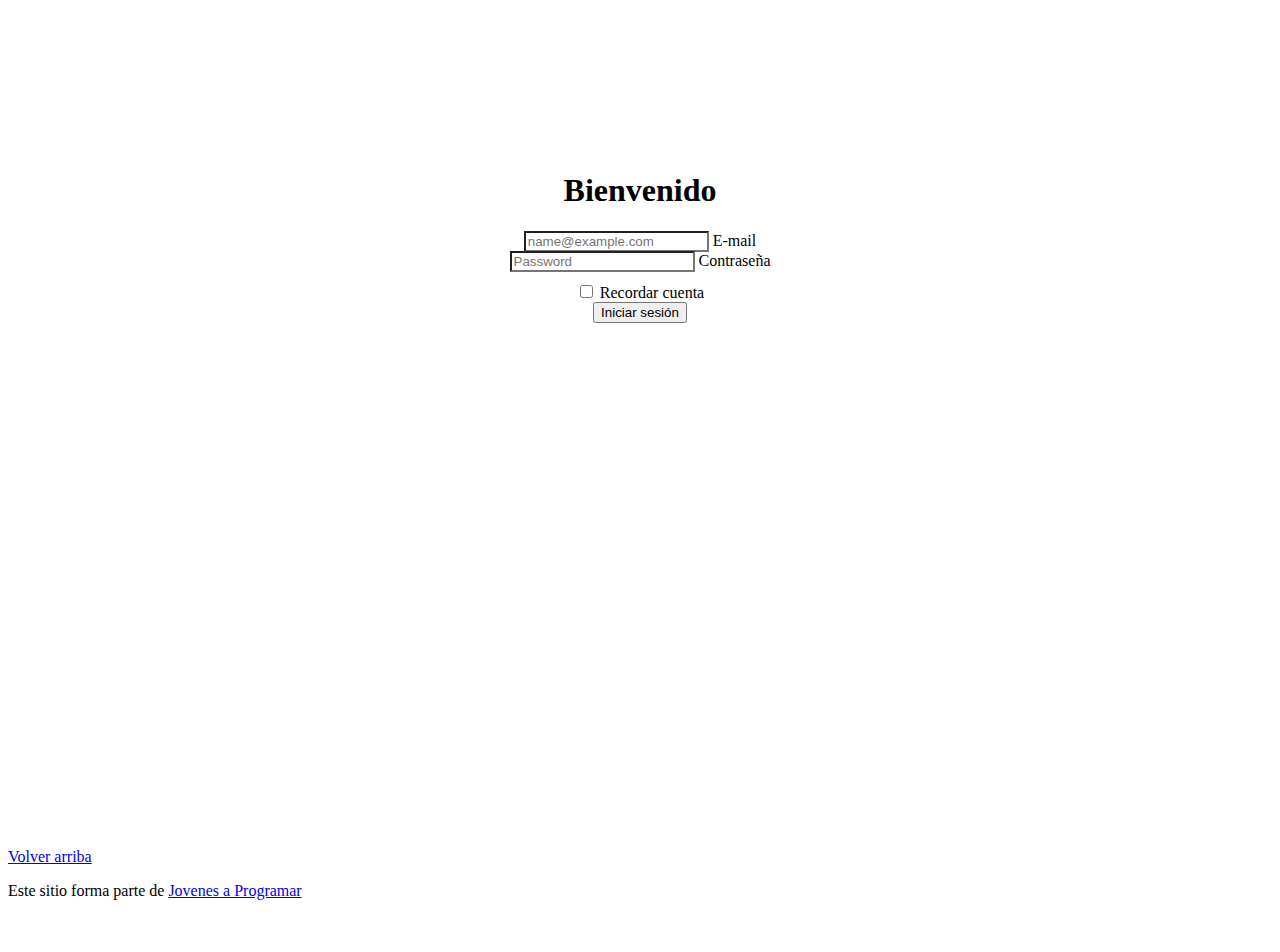
==== index.html @ 2e915098 "Merge pull request #35 from BrunoBazIvan/Emilia" ====
<!DOCTYPE html>
<html lang="es">

<head>
  <meta http-equiv="Content-Type" content="text/html; charset=UTF-8">
  <meta name="viewport" content="width=device-width, initial-scale=1, shrink-to-fit=no">
  <title>eMercado - Todo lo que busques está aquí</title>

  <link href="https://fonts.googleapis.com/css?family=Raleway:300,300i,400,400i,700,700i,900,900i" rel="stylesheet">
  <link href="css/bootstrap.min.css" rel="stylesheet">
  <link href="https://cdn.jsdelivr.net/npm/bootstrap@5.3.2/dist/css/bootstrap.min.css" rel="stylesheet" integrity="sha384-T3c6CoIi6uLrA9TneNEoa7RxnatzjcDSCmG1MXxSR1GAsXEV/Dwwykc2MPK8M2HN" crossorigin="anonymous">
  <link href="css/styles.css" rel="stylesheet">
</head>

<body>

  <!--simbolos para dark and light-->
  <svg width="10" height="10" xnlns="https://www.w3.org/2000/svg" style="display: auto">
    <symbol id="circle-half" viewBox="0 0 16 16">
        <path d="M8 15A7 7 0 1 0 8 1v14zm0 1A8 8 0 1 1 8 0a8 8 0 0 1 0 16z"/>
      </symbol>
      <symbol id="moon-stars-fill" viewBox="0 0 16 16">
        <path d="M6 .278a.768.768 0 0 1 .08.858 7.208 7.208 0 0 0-.878 3.46c0 4.021 3.278 7.277 7.318 7.277.527 0 1.04-.055 1.533-.16a.787.787 0 0 1 .81.316.733.733 0 0 1-.031.893A8.349 8.349 0 0 1 8.344 16C3.734 16 0 12.286 0 7.71 0 4.266 2.114 1.312 5.124.06A.752.752 0 0 1 6 .278z" />
        <path d="M10.794 3.148a.217.217 0 0 1 .412 0l.387 1.162c.173.518.579.924 1.097 1.097l1.162.387a.217.217 0 0 1 0 .412l-1.162.387a1.734 1.734 0 0 0-1.097 1.097l-.387 1.162a.217.217 0 0 1-.412 0l-.387-1.162A1.734 1.734 0 0 0 9.31 6.593l-1.162-.387a.217.217 0 0 1 0-.412l1.162-.387a1.734 1.734 0 0 0 1.097-1.097l.387-1.162zM13.863.099a.145.145 0 0 1 .274 0l.258.774c.115.346.386.617.732.732l.774.258a.145.145 0 0 1 0 .274l-.774.258a1.156 1.156 0 0 0-.732.732l-.258.774a.145.145 0 0 1-.274 0l-.258-.774a1.156 1.156 0 0 0-.732-.732l-.774-.258a.145.145 0 0 1 0-.274l.774-.258c.346-.115.617-.386.732-.732L13.863.1z"/>
      </symbol>
      <symbol id="sun-fill" viewBox="0 0 16 16">
        <path d="M8 12a4 4 0 1 0 0-8 4 4 0 0 0 0 8zM8 0a.5.5 0 0 1 .5.5v2a.5.5 0 0 1-1 0v-2A.5.5 0 0 1 8 0zm0 13a.5.5 0 0 1 .5.5v2a.5.5 0 0 1-1 0v-2A.5.5 0 0 1 8 13zm8-5a.5.5 0 0 1-.5.5h-2a.5.5 0 0 1 0-1h2a.5.5 0 0 1 .5.5zM3 8a.5.5 0 0 1-.5.5h-2a.5.5 0 0 1 0-1h2A.5.5 0 0 1 3 8zm10.657-5.657a.5.5 0 0 1 0 .707l-1.414 1.415a.5.5 0 1 1-.707-.708l1.414-1.414a.5.5 0 0 1 .707 0zm-9.193 9.193a.5.5 0 0 1 0 .707L3.05 13.657a.5.5 0 0 1-.707-.707l1.414-1.414a.5.5 0 0 1 .707 0zm9.193 2.121a.5.5 0 0 1-.707 0l-1.414-1.414a.5.5 0 0 1 .707-.707l1.414 1.414a.5.5 0 0 1 0 .707zM4.464 4.465a.5.5 0 0 1-.707 0L2.343 3.05a.5.5 0 1 1 .707-.707l1.414 1.414a.5.5 0 0 1 0 .708z"/>
      </symbol> 
    </svg>
    <!--Aca termina dark and ligth-->


  <nav class="navbar navbar-expand-lg navbar-dark bg-dark p-1" data-bs-theme="">
    <div class="container">
      <button class="navbar-toggler" type="button" data-bs-toggle="collapse" data-bs-target="#navbarNav"
        aria-controls="navbarNav" aria-expanded="false" aria-label="Toggle navigation">
        <span class="navbar-toggler-icon"></span>
      </button>
      <div class="collapse navbar-collapse" id="navbarNav">
        <ul class="navbar-nav w-100 justify-content-between">
          <li class="nav-item">
            <a class="nav-link active" href="index.html">Inicio</a>
          </li>
          <li class="nav-item">
            <a class="nav-link" href="categories.html">Categorías</a>
          </li>
          <li class="nav-item">
            <a class="nav-link" href="sell.html">Vender</a>
          </li>
          <li class="nav-item">
          </li>
          <div>
            <span id="userDisplay" class="navbar-text"></span>
            <button class="btn btn-link" id="profileBtn">Perfil</button>
            <button class="btn btn-link" id="logoutBtn">Cerrar sesión</button>
          </div>
        </ul>

        <!--dark y light-->
        <ul class="navbar-nav mb-2 mb-lg-0">
          <li class="nav-item py-1 py-lg-1 col-1 col-lg-auto">
            <div class="vr d-none d-lg-flex h-100 mx-lg-2 text-white"></div>
            <hr class="d-lg-none my-2 text-white-50">
          </li>
        <li class="nav-item dropdown">
            <button class="btn btn-link nav-link py-1 px-0 px-lg-2 dropdown-toggle d-flex align-items-center"
                    id="bd-theme"
                    type="button"
                    aria-expanded="false"
                    data-bs-toggle="dropdown"
                    data-bs-display="static"
                    aria-label="Toggle theme (auto)"
                    style="padding: 0.1rem 0.3rem; font-size: 10px;">
              <svg class="bi my-1 theme-icon-active" style="width: 16px; height: 16px;"><use href="#circle-half"></use></svg>
              <span class="d-lg-none ms-2" id="bd-theme-text"> </span>
            </button>
            <ul class="dropdown-menu dropdown-menu-end" aria-labelledby="bd-theme-text">
              <li>
                <button type="button" class="dropdown-item d-flex align-items-center" data-bs-theme-value="light" aria-pressed="false">
                  <svg class="bi me-2 opacity-50 theme-icon" style="width: 16px; height: 16px;"><use href="#sun-fill"></use></svg>
                  Light
                  <svg class="bi ms-auto d-none"><use href="#check2"></use></svg>
                </button>
              </li>
              <li>
                <button type="button" class="dropdown-item d-flex align-items-center" data-bs-theme-value="dark" aria-pressed="false">
                  <svg class="bi me-2 opacity-50 theme-icon" style="width: 16px; height: 16px;"><use href="#moon-stars-fill"></use></svg>
                  Dark
                  <svg class="bi ms-auto d-none"><use href="#check2"></use></svg>
                </button>
              </li>
              <li>
                <button type="button" class="dropdown-item d-flex align-items-center active" data-bs-theme-value="auto" aria-pressed="true">
                  <svg class="bi me-2 opacity-50 theme-icon" style="width: 16px; height: 16px;"><use href="#circle-half"></use></svg>
                  Auto
                  <svg class="bi ms-auto d-none"><use href="#check2"></use></svg>
                </button>
              </li>
            </ul>
          </li>
          </ul>
          <!--Aca termina dark and ligth-->

      </div>
    </div>
  </nav>
  <main>
    <div class="jumbotron text-center"></div>
    <div class="album py-5 bg-light">
      <div class="container">
        <div class="row">
          <div class="col-md-4">
            <div class="card mb-4 shadow-sm custom-card cursor-active" id="autos">
              <img class="bd-placeholder-img card-img-top" src="img/cars_index.jpg"
                alt="Imgagen representativa de la categoría 'Autos'">
              <h3 class="m-3">Autos</h3>
              <div class="card-body">
                <p class="card-text">Los mejores precios en autos 0 kilómetro, de alta y media gama.</p>
              </div>
            </div>
          </div>
          <div class="col-md-4">
            <div class="card mb-4 shadow-sm custom-card cursor-active" id="juguetes">
              <img class="bd-placeholder-img card-img-top" src="img/toys_index.jpg"
                alt="Imgagen representativa de la categoría 'Juguetes'">
              <h3 class="m-3">Juguetes</h3>
              <div class="card-body">
                <p class="card-text">Encuentra aquí los mejores precios para niños/as de cualquier edad.</p>
              </div>
            </div>
          </div>
          <div class="col-md-4">
            <div class="card mb-4 shadow-sm custom-card cursor-active" id="muebles">
              <img class="bd-placeholder-img card-img-top" src="img/furniture_index.jpg"
                alt="Imgagen representativa de la categoría 'Muebles'">
              <h3 class="m-3">Muebles</h3>
              <div class="card-body">
                <p class="card-text">Muebles antiguos, nuevos y para ser armados por uno mismo.</p>
              </div>
            </div>
          </div>
        </div>
        <div class="row">
          <a class="btn btn-light btn-lg btn-block" href="categories.html">Y mucho más!</a>
        </div>
      </div>
    </div>
  </main>
  <footer class="text-muted">
    <div class="container">
      <p class="float-end">
        <a href="#">Volver arriba</a>
      </p>
      <p>Este sitio forma parte de <a href="https://jovenesaprogramar.edu.uy/" target="_blank">Jovenes a Programar</a></p>
    </div>
  </footer>
  <script src="js/bootstrap.bundle.min.js"></script>
  <script src="js/index.js"></script>
  <script src="js/init.js"></script>
  
</body>

</html>
---- css/styles.css ----
.jumbotron,
.card-body,
.container,
.site-header {
  font-family: 'Zerdana', serif !important;
}

.jumbotron .display-4 {
  font-weight: bold;
}

nav a {
  text-decoration: none;
}

#logoutBtn, #userDisplay, #profileBtn{
  color: #cacaca;
  text-decoration: none;
}

#logoutBtn:hover {
  color: #fff;
}

#profileBtn:hover {
  color: #fff;
}

.bd-placeholder-img {
  font-size: 1.125rem;
  text-anchor: middle;
  -webkit-user-select: none;
  -moz-user-select: none;
  -ms-user-select: none;
  user-select: none;
}

@media (min-width: 768px) {
  .bd-placeholder-img-lg {
    font-size: 3.5rem;
  }
}

.jumbotron {
  height: 50vh;
  padding: 5em inherit;
  margin-bottom: 0;
  background-color: #53C0FB;
  background: url('../img/cover_back.png');
  background-size: cover;
  background-position: center;
  background-repeat: no-repeat;
  color: black;
  font-weight: bold;
}

@media (min-width: 768px) {
  .jumbotron {
    padding-top: 15rem;
    padding-bottom: 6rem;
  }
}

.jumbotron p:last-child {
  margin-bottom: 0;
}

.jumbotron-heading {
  font-weight: 300;
}

.jumbotron .container {
  max-width: 40rem;
  background-color: rgba(255, 255, 255, 0.5);
  border-radius: 10px;
  text-shadow: 1px 1px 2px grey;
}

.jumbotron .lead {
  font-size: 38px;
}

footer {
  padding-top: 3rem;
  padding-bottom: 3rem;
}

footer p {
  margin-bottom: .25rem;
}

.site-header a {
  color: white;
  transition: ease-in-out color .15s;
}

.site-header .dropdown-menu a {
  color: black;
}

.dropzone {
  border: 2px dashed #0087F7;
  border-radius: 5px;
  background: white;
}

.img-fit {
  max-height: 100%;
}

.alert {
  position: fixed;
  top: 80px;
  width: 50%;
  left: 50%;
  transform: translate(-50%, 0);
}

.lds-ring {
  display: inline-block;
  position: relative;
  width: 64px;
  height: 64px;
  top: 50%;
  left: 50%;
}

.cursor-active {
  cursor: pointer;
}

.left {
  float: left;
  padding: 4px;
  background-color: rgba(255, 255, 255, 0.5);
}

.lds-ring div {
  box-sizing: border-box;
  display: block;
  position: absolute;
  width: 51px;
  height: 51px;
  margin: 6px;
  border: 6px solid #fff;
  border-radius: 50%;
  animation: lds-ring 1.2s cubic-bezier(0.5, 0, 0.5, 1) infinite;
  border-color: #fff transparent transparent transparent;
}

.lds-ring div:nth-child(1) {
  animation-delay: -0.45s;
}

.lds-ring div:nth-child(2) {
  animation-delay: -0.3s;
}

.lds-ring div:nth-child(3) {
  animation-delay: -0.15s;
}

@keyframes lds-ring {
  0% {
    transform: rotate(0deg);
  }

  100% {
    transform: rotate(360deg);
  }
}

.signin {
  width: 100%;
  max-width: 330px;
  padding: 15px;
  margin: auto;
}

#spinner-wrapper {
  position: fixed;
  background-color: rgba(0, 0, 0, 0.5);
  width: 100%;
  height: 100%;
  top: 0;
  left: 0;
  z-index: 1021;
  display: none;
}

main {
  min-height: calc(100vh - 210px);
}

a.custom-card,
a.custom-card:hover {
  color: inherit;
  text-decoration: inherit;
}

.checked {
  color: orange;
}

html,
.text-center {
  height: 100%;
}

.center {
  text-align: center;
}

.text-center {
  display: flex;
  flex-direction: column;
  align-items: center;
  background-color: #f5f5f5;
}

.form-signin {
  width: 100%;
  max-width: 330px;
  padding: 15px;
  margin: auto;
}

.form-signin .checkbox {
  font-weight: 400;
}

.form-signin .form-floating:focus-within {
  z-index: 2;
}

.form-signin input[type="email"] {
  margin-bottom: -1px;
  border-bottom-right-radius: 0;
  border-bottom-left-radius: 0;
}

.form-signin input[type="password"] {
  margin-bottom: 10px;
  border-top-left-radius: 0;
  border-top-right-radius: 0;
}

.text-muted {
  width: 100%;

}


.product-container {
    display: flex;
    flex-wrap: wrap;
   
  }
  
  .buttons-container {
    width: 100%;
    height: 30px;
    display: flex;
    justify-content: flex-end;
    margin-top: 10px;

    .button {
      float: right;
      width:50% ;
      height: 100%;
      padding: 8px 16px;
      background-color: #32a0b8;
      color: rgb(70, 66, 66);
      border: none;
      cursor: pointer;
      margin-right: 10%;
      margin-left: 10%;
      margin-right: 10%;
    }
    
    .right-align {
      display: flex;
      justify-content: flex-end;
      margin-top: 10px;
    }}
  
    .buttons-container button {
      margin-right: 10px; /* Ajusta el valor según el espacio que desees entre los botones */
  }



#buscador {
  padding: 10px;
  width: 100%;
  border: 1px solid #ccc;
  display: flex;
  align-items: center;
  border-radius: 20px;
  margin-bottom: 20px;
  margin-right: 5px
}

.logo {
  width: 100%;
  height: 100%;
  display: flex;
  align-items: center;
  justify-content: center;
}

.logo img {
  max-width: 100%; 
  max-height: 100%; 
    
}

/* Productos comentarios */

/* Estilo general de la sección de comentarios */
#name {
  text-align: center;
  background-color: #fff; /* Fondo blanco */
  color: #000; /* Texto negro */
  padding: 20px;
  margin: 20px;
}

.info {
  display: flex;
  justify-content: center;
  align-items: center;
  color: #000; /* Texto negro */
  padding: 20px;
  margin: 20px;
  flex-direction: column;
}
img {
  width: 400px; /* Ancho de la imagen de fondo */ 
  margin-right: 20px;
  margin-top: 20px;
  border: 2px solid #000; /* Borde negro */
  box-shadow: 0 0 10px rgba(0, 0, 0, 0.5); /* Sombra */
}

#informacion{
  margin-top: 3rem;
  font-family: cursive;
  font-size: 20px;
  background-color: #f0f0f0; 
  padding: 10px; 
  border: 1px solid #ccc; 
  border-radius: 5px

}
.botonCarrito{
  display: flex;
  justify-content: center;
  align-items: center;
}

.btnCarro{
  background-color: rgba(240, 144, 1, 1);
  color: #fff; /* Texto blanco */
  padding: 10px 20px;
  border: none;
  border-radius: 5px; /* Esquinas redondeadas */
  cursor: pointer;
  font-family: Arial, sans-serif; /* Cambia la fuente según tus preferencias */
  font-size: 16px; /* Tamaño de fuente */
  text-align: center;
  text-decoration: none;
  display: inline-block;
  transition: background-color 0.3s ease;
}
.btnCarro:hover {
  background-color: rgba(200, 120, 0, 1); /* Cambia el color al pasar el mouse */
}

.titulo{
  font-family: "Times New Roman", Times, serif;
  font-size: 3rem; 
  font-weight: bold;
  color: rgba(240, 144, 1, 1);
  text-align: center;
  margin: 10px ;
}
/*comentario y estrellas*/

.containerComentario {
  background-color: #f0f0f0; 
  padding: 10px; 
  border: 1px solid #ccc; 
  border-radius: 5px; 
  width: 40%; 
  margin: 0 auto;
  font-family: cursive;
  flex: 1;
  
}

.stars {
  display: inline-block;
}
.stars label {
  font-size: 30px;
  cursor: pointer;
}
.fa-star-empty::before {
  content: "\2606"; /* Estrella vacía */
  color: rgba(107, 107, 4, 0.788);
}
.fa-star-filled::before {
  content: "\2605"; /* Estrella llena */
  color: rgba(107, 107, 4, 0.788);
}

/* Estilo para el contenedor de comentarios */
#comment-list {
  list-style-type: none; 
  padding: 0; 
  margin: 0; 
  flex: 1;
}

/* Estilo para cada comentario */
#comment-list li {
  margin-bottom: 20px; 
  border: 1px solid #ccc; 
  padding: 10px; 
  background-color: #f9f9f9; 
  font-family: cursive;
  border-radius: 5px; 
  width: 100%;
  align-items: 50%;
}

/* Estilo para el encabezado de cada comentario (nombre de usuario y fecha) */
#comment-list li p:first-child {
  font-weight: bold;
  margin: 0;
}
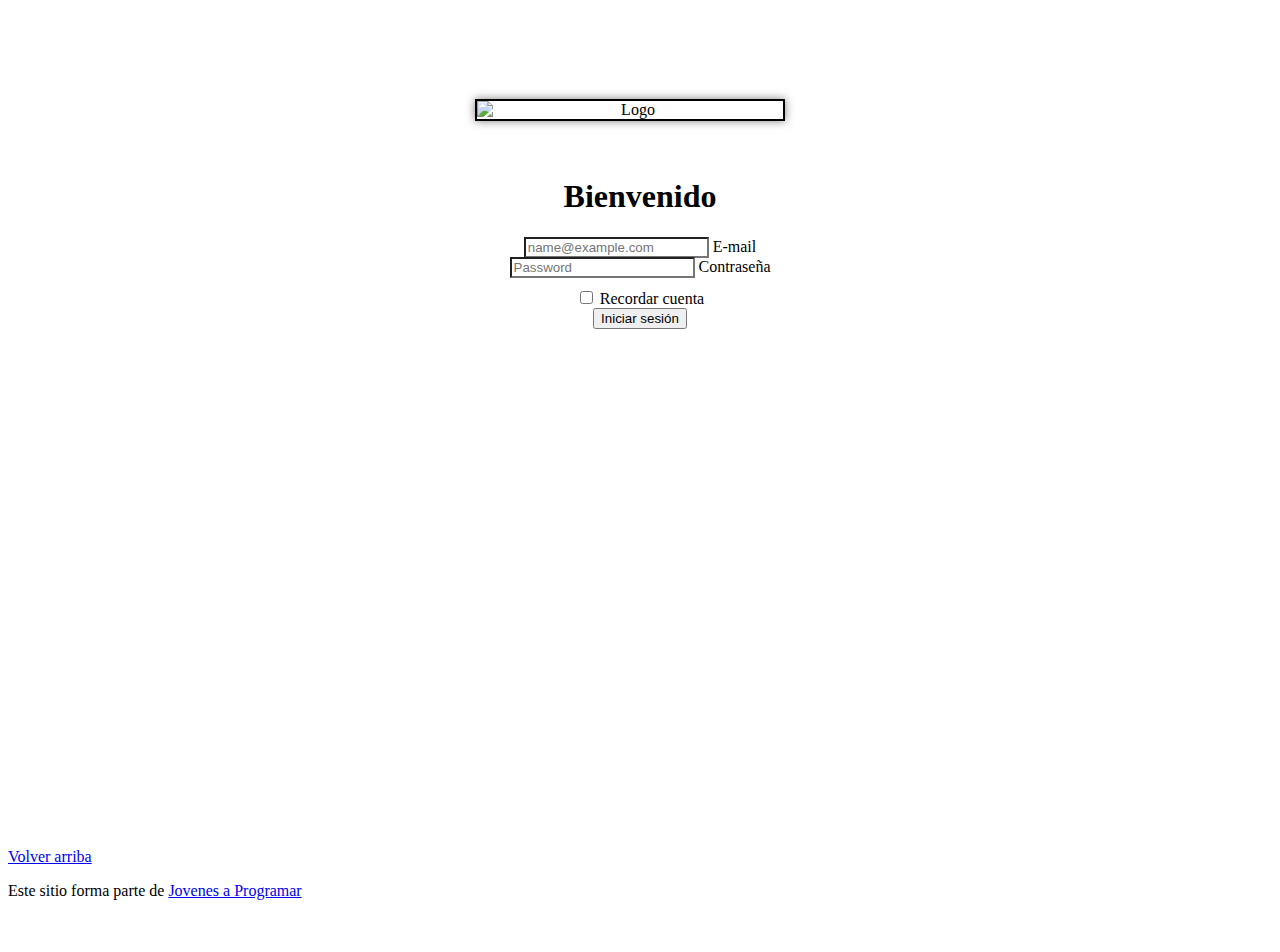
==== commit 3ba7617f: "navbar" ====
--- a/index.html
+++ b/index.html
@@ -46,15 +46,30 @@
           </li>
           <li class="nav-item">
             <a class="nav-link" href="sell.html">Vender</a>
+          </li>            
+
           </li>
           <li class="nav-item">
           </li>
+          <span id="userDisplay" class="navbar-text"></span>
           <div>
-            <span id="userDisplay" class="navbar-text"></span>
-            <button class="btn btn-link" id="profileBtn">Perfil</button>
-            <button class="btn btn-link" id="logoutBtn">Cerrar sesión</button>
+            <li class="nav-item dropdown">
+              <a class="nav-link dropdown-toggle" href="#" id="navbarDropdown" role="button" data-bs-toggle="dropdown" aria-expanded="false">
+                Menú
+              </a>
+              <ul class="dropdown-menu" aria-labelledby="navbarDropdown">
+                  <li><a class="dropdown-item" href="my-profile.html">Perfil</a></li>
+                  <li><a class="dropdown-item" href="cart.html">Mi Carrito</a></li>
+                  <hr>
+                  <li><a class="dropdown-item" href="login.html">Cerrar sesión</a></li>
+                <!-- 
+                <button class="btn btn-link" id="finalizarCompra">Finalizar Compra</button>
+                <a class="nav-link" href="carrito.html">Mi carrito</a>
+                <a class="nav-link" href="cart.html">Mi carrito</a>-->
+              </ul>
+            </li>
           </div>
-        </ul>
+             
 
         <!--dark y light-->
         <ul class="navbar-nav mb-2 mb-lg-0">
--- a/css/styles.css
+++ b/css/styles.css
@@ -1,9 +1,4 @@
-.jumbotron,
-.card-body,
-.container,
-.site-header {
-  font-family: 'Zerdana', serif !important;
-}
+
 
 .jumbotron .display-4 {
   font-weight: bold;
@@ -13,17 +8,20 @@
   text-decoration: none;
 }
 
-#logoutBtn, #userDisplay, #profileBtn{
+#userDisplay {
   color: #cacaca;
   text-decoration: none;
-}
-
-#logoutBtn:hover {
-  color: #fff;
-}
-
-#profileBtn:hover {
-  color: #fff;
+  padding-right: 0;
+  padding-left: 0;
+}
+
+
+#logoutBtn {
+  color: #000000;
+}
+
+#profileBtn {
+  color: #000000;
 }
 
 .bd-placeholder-img {
@@ -215,7 +213,7 @@
   display: flex;
   flex-direction: column;
   align-items: center;
-  background-color: #f5f5f5;
+  background-color: #f5f5f500;
 }
 
 .form-signin {
@@ -320,7 +318,7 @@
 /* Estilo general de la sección de comentarios */
 #name {
   text-align: center;
-  background-color: #fff; /* Fondo blanco */
+  background-color: #ffffff5d; /* Fondo blanco */
   color: #000; /* Texto negro */
   padding: 20px;
   margin: 20px;
@@ -345,9 +343,9 @@
 
 #informacion{
   margin-top: 3rem;
-  font-family: cursive;
+  /*font-family: cursive;*/
   font-size: 20px;
-  background-color: #f0f0f0; 
+  background-color: #c4b6b6b6; 
   padding: 10px; 
   border: 1px solid #ccc; 
   border-radius: 5px
@@ -366,7 +364,7 @@
   border: none;
   border-radius: 5px; /* Esquinas redondeadas */
   cursor: pointer;
-  font-family: Arial, sans-serif; /* Cambia la fuente según tus preferencias */
+  /*font-family: Arial, sans-serif;  Cambia la fuente según tus preferencias */
   font-size: 16px; /* Tamaño de fuente */
   text-align: center;
   text-decoration: none;
@@ -378,7 +376,7 @@
 }
 
 .titulo{
-  font-family: "Times New Roman", Times, serif;
+  /*font-family: "Times New Roman", Times, serif;*/
   font-size: 3rem; 
   font-weight: bold;
   color: rgba(240, 144, 1, 1);
@@ -388,13 +386,13 @@
 /*comentario y estrellas*/
 
 .containerComentario {
-  background-color: #f0f0f0; 
+  background-color: #f0f0f000; 
   padding: 10px; 
   border: 1px solid #ccc; 
   border-radius: 5px; 
   width: 40%; 
   margin: 0 auto;
-  font-family: cursive;
+  /*font-family: cursive;*/
   flex: 1;
   
 }
@@ -421,6 +419,7 @@
   padding: 0; 
   margin: 0; 
   flex: 1;
+  
 }
 
 /* Estilo para cada comentario */
@@ -428,8 +427,8 @@
   margin-bottom: 20px; 
   border: 1px solid #ccc; 
   padding: 10px; 
-  background-color: #f9f9f9; 
-  font-family: cursive;
+  background-color: #f9f9f900; 
+  /*font-family: cursive;*/
   border-radius: 5px; 
   width: 100%;
   align-items: 50%;
@@ -437,9 +436,53 @@
 
 /* Estilo para el encabezado de cada comentario (nombre de usuario y fecha) */
 #comment-list li p:first-child {
-  font-weight: bold;
+  /*font-weight: bold;*/
   margin: 0;
 }
 
-
-
+/* carusel boostrap*/
+#carouselExampleControls{
+  width: 400px;
+
+}
+.productosRelacionados{
+    display: flex;
+    flex-direction: column;
+    justify-content: center;
+    align-items: center;
+    margin-bottom: 5%;
+} 
+.carousel-item:hover{
+  cursor: pointer;
+}
+
+
+.estrellas-amarillas{
+color: yellow;
+}
+
+.image{
+  display: flex;
+  justify-content: center;
+  align-items: center;
+  flex-wrap: wrap;
+}
+/* imagenes de product-info */
+.image-grid{
+  width: 35%; /* Ancho de la imagen de fondo */ 
+  margin-right: 20px;
+  margin-top: 20px;
+  border: 2px solid #000; /* Borde negro */
+  box-shadow: 0 0 10px rgba(0, 0, 0, 0.5); /* Sombra */
+}
+
+#informacion{
+  width: 75%;
+}
+#comment{
+ width: 70%;
+}
+
+.img-fluid {
+  width: 100px;
+}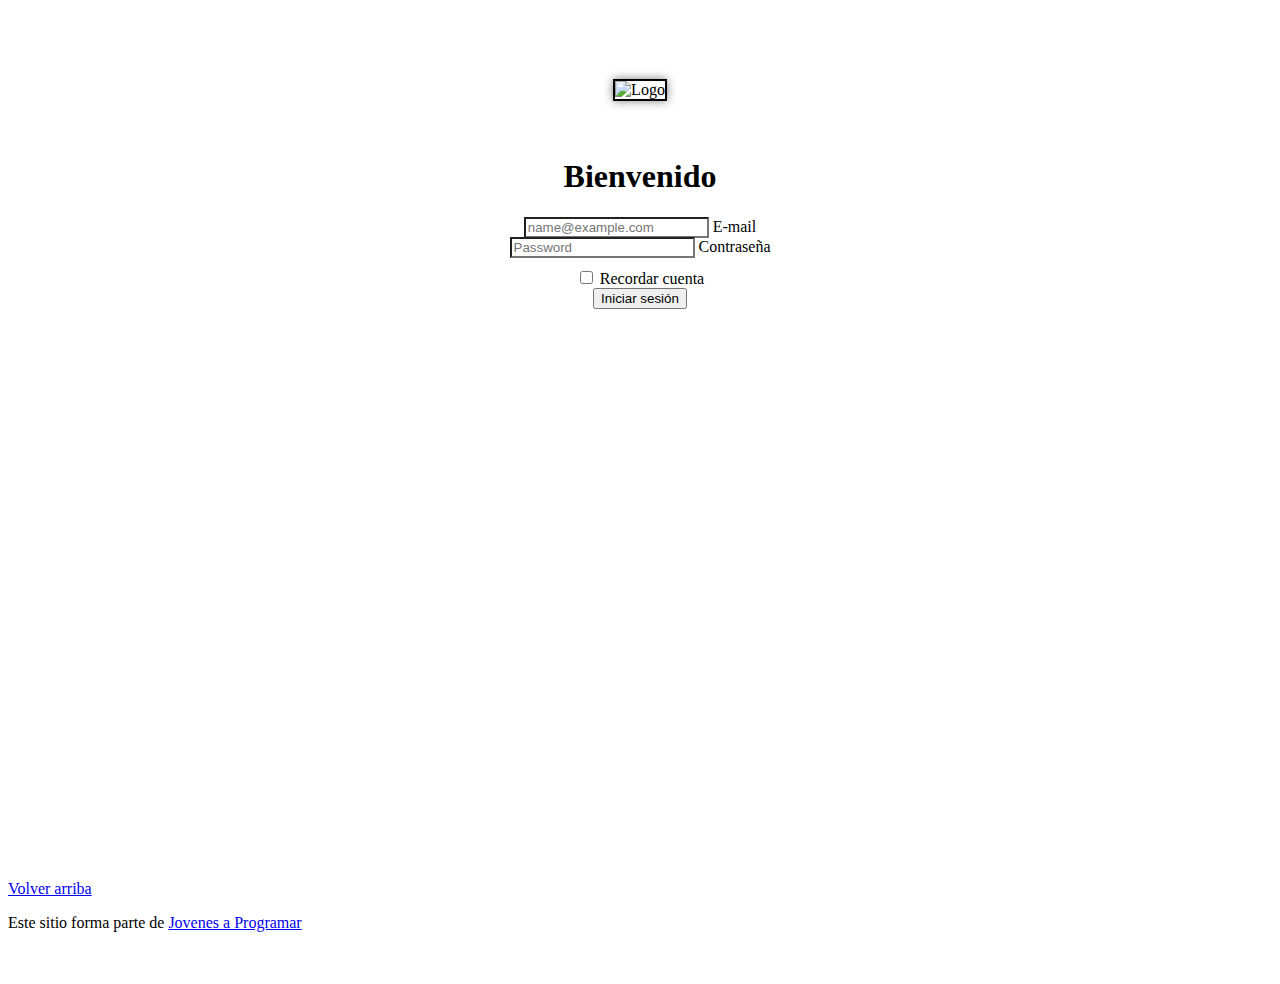
==== commit 9a63212e: "Merge branch 'main' into jose" ====
--- a/index.html
+++ b/index.html
@@ -50,6 +50,14 @@
 
           </li>
           <li class="nav-item">
+            <li class="nav-item">
+              <a class="nav-link" href="cart.html">Mi carrito</a>
+            </li>
+
+            
+
+          </li>
+          <li class="nav-item">
           </li>
           <span id="userDisplay" class="navbar-text"></span>
           <div>
@@ -58,6 +66,7 @@
                 Menú
               </a>
               <ul class="dropdown-menu" aria-labelledby="navbarDropdown">
+
                   <li><a class="dropdown-item" href="my-profile.html">Perfil</a></li>
                   <li><a class="dropdown-item" href="cart.html">Mi Carrito</a></li>
                   <hr>
@@ -70,6 +79,22 @@
             </li>
           </div>
              
+
+                <button class="btn btn-link" id="profileBtn">Perfil</button>
+                <button class="btn btn-link" id="logoutBtn">Cerrar sesión</button>
+                <button class="btn btn-link" id="carrito">Mi Carrito</button>
+                
+                
+             <!-- 
+              <button class="btn btn-link" id="finalizarCompra">Finalizar Compra</button>
+              <a class="nav-link" href="carrito.html">Mi carrito</a>
+            <a class="nav-link" href="cart.html">Mi carrito</a>-->
+              
+          </ul>
+            </li>
+          </div>
+        </ul>
+
 
         <!--dark y light-->
         <ul class="navbar-nav mb-2 mb-lg-0">
--- a/css/styles.css
+++ b/css/styles.css
@@ -1,5 +1,3 @@
-
-
 .jumbotron .display-4 {
   font-weight: bold;
 }
@@ -13,15 +11,6 @@
   text-decoration: none;
   padding-right: 0;
   padding-left: 0;
-}
-
-
-#logoutBtn {
-  color: #000000;
-}
-
-#profileBtn {
-  color: #000000;
 }
 
 .bd-placeholder-img {
@@ -79,7 +68,7 @@
 }
 
 footer {
-  padding-top: 3rem;
+  padding-top: 5rem;
   padding-bottom: 3rem;
 }
 
@@ -302,7 +291,6 @@
 .logo {
   width: 100%;
   height: 100%;
-  display: flex;
   align-items: center;
   justify-content: center;
 }
@@ -335,8 +323,6 @@
 }
 img {
   width: 400px; /* Ancho de la imagen de fondo */ 
-  margin-right: 20px;
-  margin-top: 20px;
   border: 2px solid #000; /* Borde negro */
   box-shadow: 0 0 10px rgba(0, 0, 0, 0.5); /* Sombra */
 }
@@ -483,6 +469,6 @@
  width: 70%;
 }
 
-.img-fluid {
+.imgcart{
   width: 100px;
 }